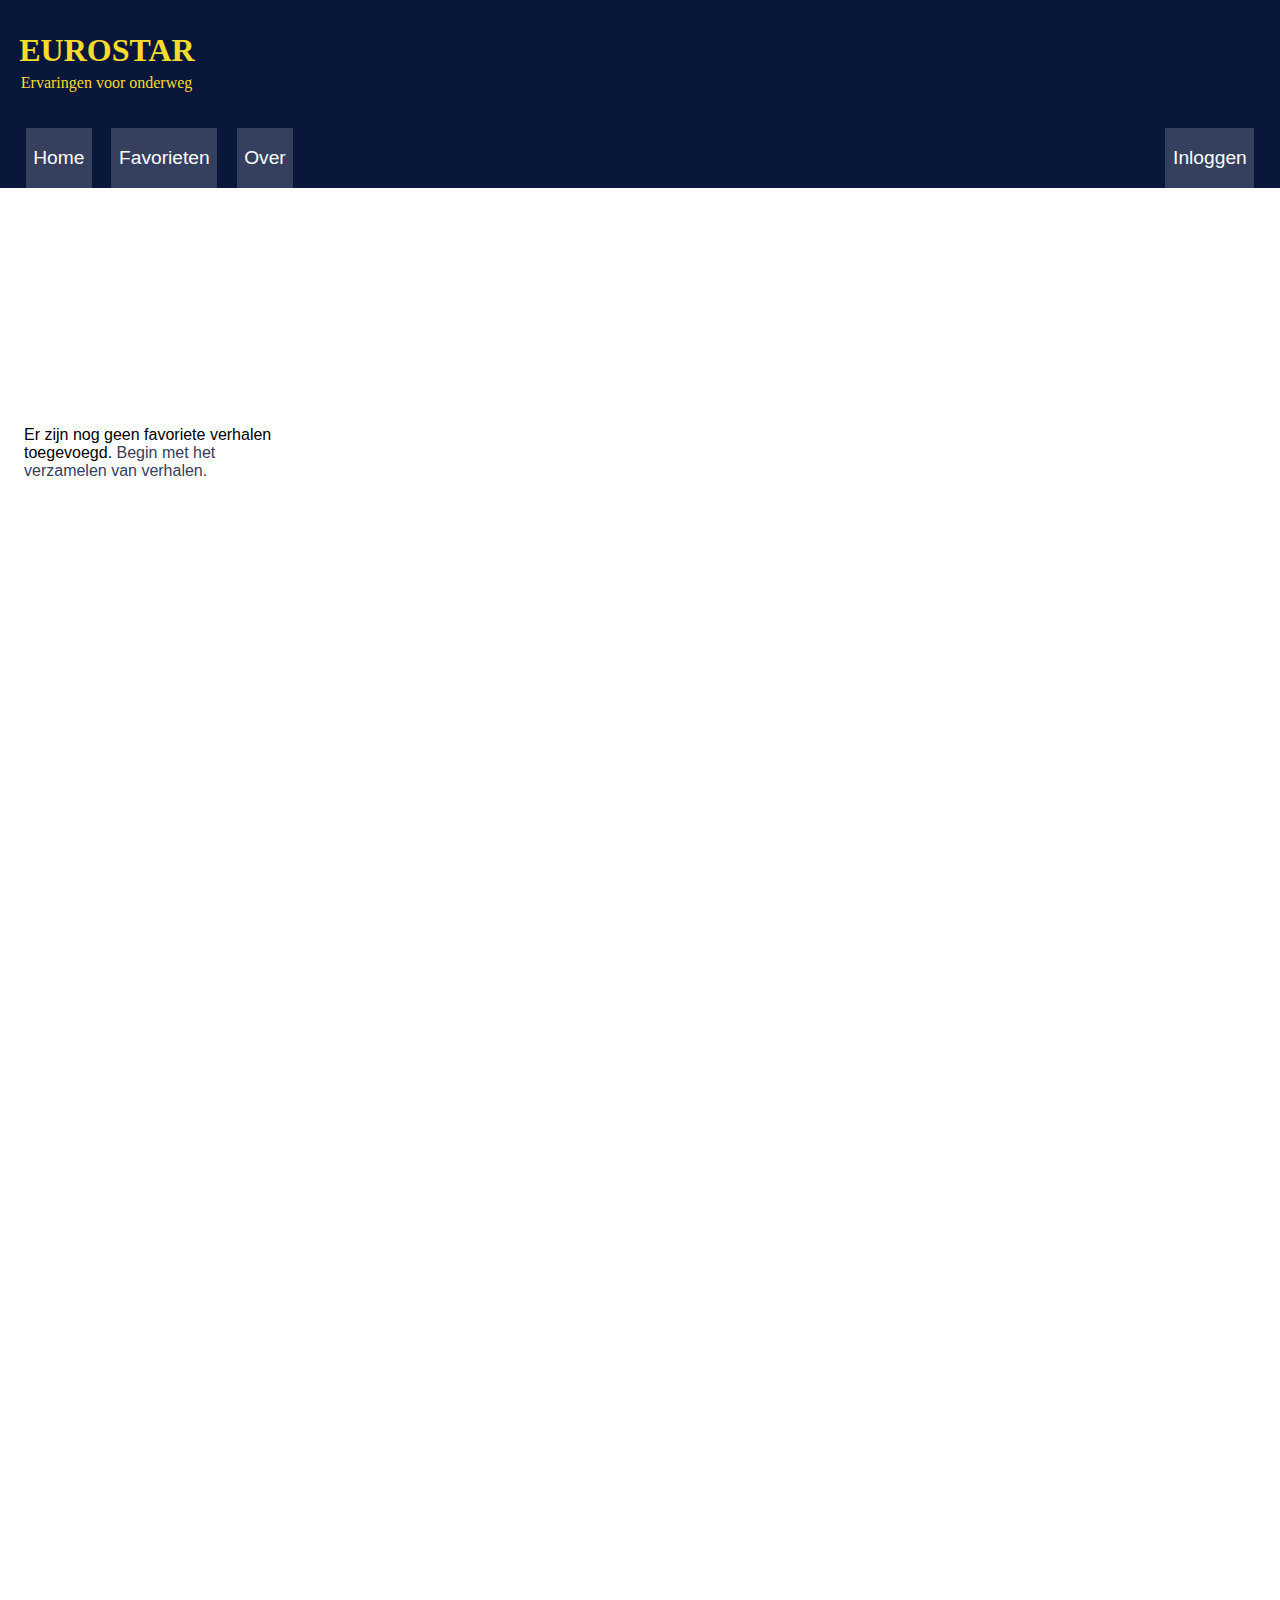
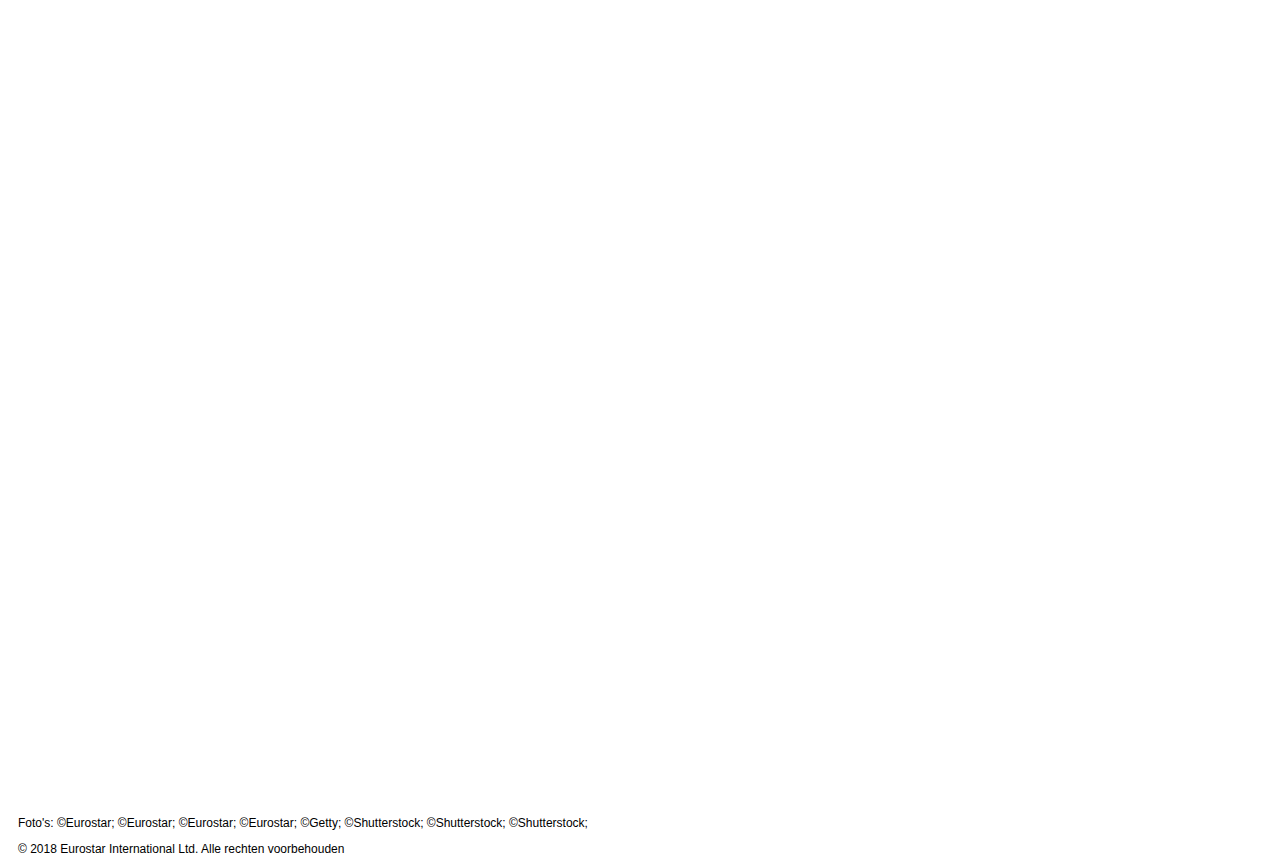
==== favorieten.html @ de2d605c "Add files via upload" ====
<!DOCTYPE html>
<html>

<head>
    <title>99 Verhalen</title>
   <link rel="stylesheet" type="text/css" href="/style.css">
    <link rel="stylesheet" href="aspw-hv.ttf">
    <link rel="stylesheet" href="Relay-Regular.ttf">
    <link rel="stylesheet" href="Relay-Bold.ttf">
    <link href="https://fonts.googleapis.com/css?family=Noto+Sans+TC" rel="stylesheet">
    <meta name="viewport" content="width=device-width, initial-scale=1">
</head>

<body>
   <script src="script.js"></script>
    <header>
       
        <section>
          <h1>EUROSTAR</h1>
        <p>Ervaringen voor onderweg</p>
         <ul>
        <li>
            <a href="/">Home</a>
        </li>
          <li>
            <a href="/">Favorieten</a>
        </li>
          <li>
            <a href="/">Over</a>
        </li>
          <li>
            <a href="/">Inloggen</a>
        </li>
    </ul>
        </section>
    
    </header>
    <section>
        <h2>Uw Favorieten</h2>
        <section>
       <p>Er zijn nog geen favoriete verhalen toegevoegd.
      <a href="/index.html">Begin met het verzamelen van verhalen.</a></p> 
       </section>

    <footer>
  <p>Foto's: ©Eurostar; ©Eurostar; ©Eurostar; ©Eurostar; ©Getty; ©Shutterstock; ©Shutterstock; ©Shutterstock;</p>  
 <p>     © 2018 Eurostar International Ltd. Alle rechten voorbehouden</p>  
</footer>


</body>

</html>
---- style.css ----
body,
html {
    margin: 0;
    padding: 0;
}

main {
    display: grid;
    grid-template-columns: 100%;
    margin-left: 2.18em;
    margin-right: 2.18em;

}

a {
    text-decoration: none;
    color: #34405e;
}

article {
    border: 1px;
    padding: 0, 625em;
    border-color: gainsboro;
    ;
    border-style: solid;

    margin-bottom: 1em;
    margin: 1em;

    border-radius: 5px;
    box-shadow: 0px 1px 5px gainsboro;
    transition: 0.7sec;
    min-width: 14em;
}

article img {
    height: 10em;
}

main button:nth-child(-n+2) {
    width: 9em;

}

img {
    width: 100%;
    object-fit: cover;
}

header {
    background-color: #09173b;
}

h1 {
    color: #f8db2d;
    font-family: "Aspect";

    padding-bottom: 1em;
    padding-top: 1em;
    text-align: center;
    transition: 0.7s;
    margin-top: 0;
}

h2 {
    font-family: 'Aspect', sans-serif;
    margin-left: 1em;
    color: white;
    background-image: url("https://cdn.aarp.net/content/dam/aarp/money/budgeting_savings/2016/04/1140-yeager-sell-your-used-books.imgcache.rev6feda141288df73e8fd100822bb375ea.jpg");
    padding: 1.25em;
    padding-top: 2.5em;
    padding-bottom: 2.5em;
    margin: 0;
    font-size: 2.25em;
}



body section:nth-child(2) h2 {
    padding: 0.75em;
    padding-top: 2.5em;
    padding-bottom: 3em;
    background-image: url("https://cdn.aarp.net/content/dam/aarp/money/budgeting_savings/2016/04/1140-yeager-sell-your-used-books.imgcache.rev6feda141288df73e8fd100822bb375ea.jpg");
    background-size: 70%;
    color: white;
    height: 8, 25em;
}

h3 {
    font-family: "Pembroke-Medium", sans-serif;
    font-size: 1.5em;
    margin-left: 1em;
    font-weight: bolder;
}

button {
    background-color: #2eb6c8;
    padding-left: 1.875em;
    padding-right: 1.875em;
    padding-top: 1em;
    padding-bottom: 1em;
    margin-top: 2.25em;
    font-family: "Pembroke", sans-serif;
    color: white;
    font-size: 1em;
    border: none;
}



header p {
    color: #f8db2d;
    margin: auto;
    width: 14em;
    margin-top: -3em;
    font-family: 'Aspect-Light'
}

p {
    font-family: "Pembroke", sans-serif;
    width: 16.125em;
    margin-left: 1.5em;
}



article:hover {}

footer {
    font-size: 0.75em;
}

ul {
    display: flex;
    flex-direction: row;
    margin: auto;
    padding: 0;

}

li {
    margin: .5em;
    margin-bottom: 0;
    margin-top: 1em;
    background-color: #34405e;
    padding: 0.4em;
    padding-top: 0.75em;
    padding-bottom: 0.75em;
    list-style-type: none;
    transition: 4sec;
    /* border-top: solid 0.5em;
    border-color: #34405e; */
    font-size: 1.2em;
}

li a {
    text-decoration: none;
    font-family: "Pembroke", sans-serif;
    color: white;

}

li:hover {
    background-color: #525b75;
    /*
    border-top: solid 0.5em;
    border-color: #f8db2d; */
}



@media(min-width: 37.5em) and (max-width: 45.5em) {
    main {
        grid-template-columns: 50% 50%;
        margin-left: 4.12em;
        margin-right: 4.12em;
    }

    article:first-child {
        grid-column-start: 1;
        grid-column-end: 3;
    }

    li {
        padding-top: 1em;
        padding-bottom: 1em;
    }

    h1 {
        text-align: left;
        margin-left: 0.6em;
        margin-right: 0;
    }

    li:nth-of-type(4) {
        margin-left: auto;

    }

    ul {
        margin: 1em;
        margin-bottom: 0;
        max-width: 100%;
    }



    header p {
        margin-left: 1.3em;
    }
}


@media(min-width: 45.5em) {
    main {
        grid-template-columns: 33% 33% 33%;
        margin-left: 11.25em;
        margin-right: 11.25em;
    }

    li {
        padding-top: 1em;
        padding-bottom: 1em;
    }

    article:first-child {
        grid-column-start: 1;
        grid-column-end: 3;
    }

    li:nth-of-type(4) {
        margin-left: auto;

    }

    h1 {
        text-align: left;
        margin-left: 0.6em;
        margin-right: 0;
    }

    ul {
        margin: 1em;
        margin-bottom: 0;
        max-width: 100%;
    }

    header p {
        margin-left: 1.3em;
    }
}




footer p {
    width: 100%;
}



fieldset {
    padding: 1em;
    font-family: 'Pembroke', sans-serif;
    border: none;
    display: flex;
    flex-direction: column;
}

legend {
    font-family: "Aspect";
    font-weight: bold;

}

form button {
    margin: 0;

}


nav {
    display: flex;
    justify-content: space-between;
}

.rating {
    width: 2em;
    height: 2em;
    margin: 2em;

}

.rating:nth-child(3) {
    transform: rotate(180deg);
}

/*div {
    display: flex;
    align-items: stretch;
    margin: 1em;
    display: none;


}

div p {
    margin: 0;
    padding: 0.5em;
    font-family: "Pembroke", sans-serif;
    color: white;

}

div p:nth-child(1) {
    background-color: green;

}

div p:nth-child(2) {
    background-color: red;

    flex-shrink: 1;

}
*/
label {
    margin: 1em;

    font-family: "Pembroke", sans-serif;
    font-weight: bold;

}


section p:nth-child(n+3) {
    position: absolute;
}

section p:nth-child(0) {
    left: 4em;
}

section p:nth-child(1) {
    left: 7em;
    bottom: 4em;
}

section p:nth-child(2) {
    left: 2em;
    top: 40em;
}

section p:nth-child(3) {
    left: 15em;
    top: 57em;
}

section p:nth-child(4) {
    left: 10em;
    top: 70em;
}

section p:nth-child(5) {
    left: 1em;
    top: 85em
}

section p:nth-child(6) {
    left: 19em;
    top: 95em
}

section p:nth-child(7) {
    left: 10em;
    top: 120em
}



section article {
    position: relative;
    top: 120em;

}

form {
    display: flex;
    flex-direction: column;
    width: 20em;
    border-style: solid;
    padding: 1em;
    border-width: 0.09em;
    margin: auto;
    border-color: gainsboro;
    border-radius: 0.25em;
    margin-top: 0.875em;

}

form input {

    padding-left: 1.25em;
    padding-right: 1.25em;
    padding-bottom: 1em;
    padding-top: 1em;
    border-radius: 0.2em;
    border-color: #2eb6c8;
    border-width: 0.04em;
    background-color: #c1d4da;
    font-family: 'Pembroke', sans-serif;
    font-size: 1em;

    margin-bottom: 1em;
    margin-top: 1em;
}

footer {
    position: relative;
    top: 160em;
}

article footer {
    position: inherit;

}

section {
    margin: auto;
}

/* deze styling zorgt ervoor dat de indicator altijd fixed bovenaan de pagina staat */
.header {
    position: fixed;
    top: 0;
    z-index: 1;
    width: 100%;
    background-color: #faec48;
}

/* De container krijgt een donkerblauwe achterrond */
.progress-container {
    width: 100%;
    height: 8px;
    background: #34405e;
}

/* Hier krijgt de progress bar een gele kleur*/
.progress-bar {
    height: 8px;
    background: #faec48;
    width: 0%;
}

header button {
    background-color: transparent;
    position: absolute;
    top: 1em;
    right: 0;
    margin: 0;
}

object img {
    width: 1.5em;
}

form button:first-of-type{
 background-color: transparent;
    width: 0.75em;
     position: absolute;
   
    right: 3.5em;
    margin: 0;
}

form fieldset:first-of-type {
    margin-top: 1em;
}
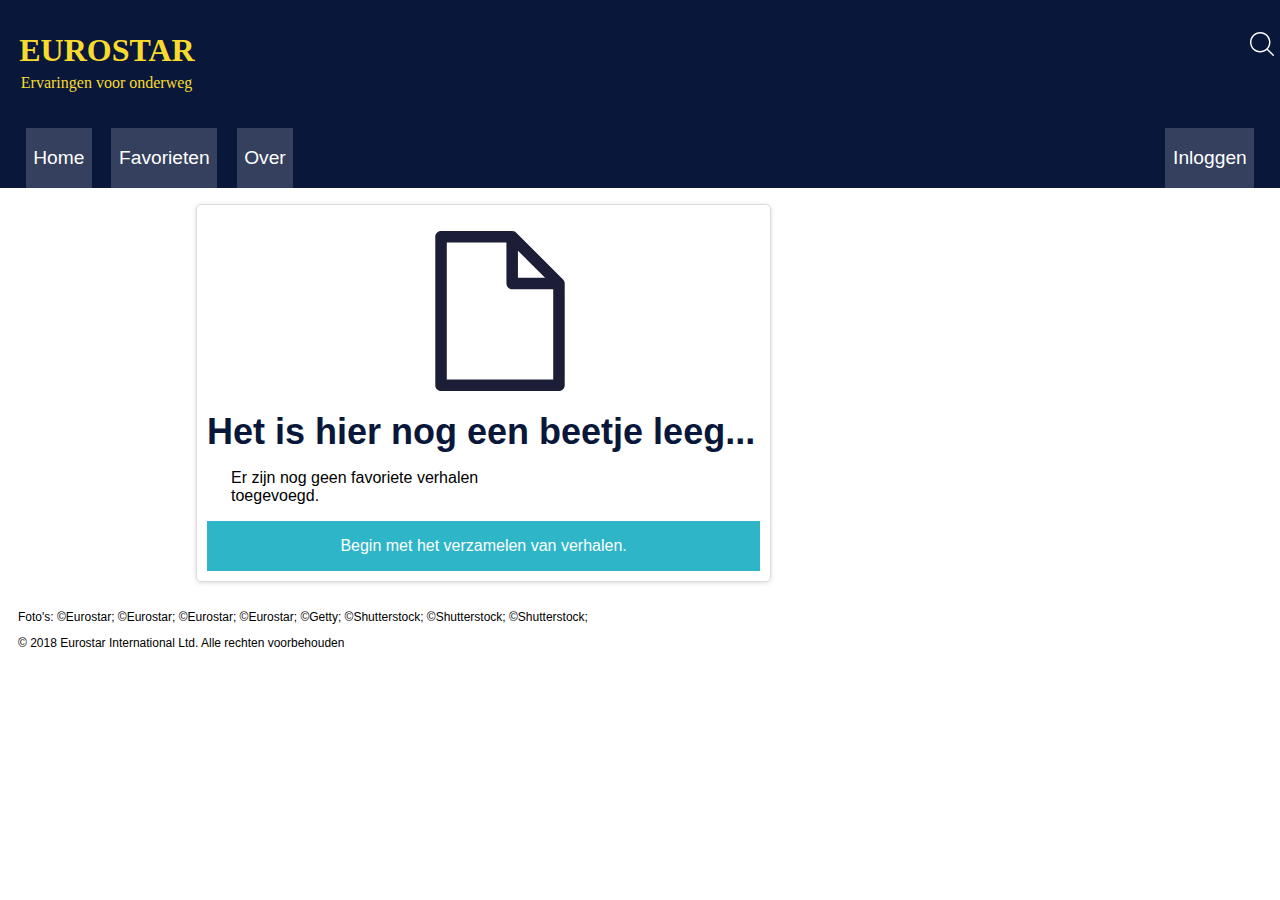
==== commit 12d4a17b: "Add files via upload" ====
--- a/favorieten.html
+++ b/favorieten.html
@@ -13,39 +13,52 @@
 
 <body>
    <script src="script.js"></script>
-    <header>
-       
-        <section>
-          <h1>EUROSTAR</h1>
+      <header>
+
+
+        <h1>EUROSTAR</h1>
         <p>Ervaringen voor onderweg</p>
-         <ul>
-        <li>
-            <a href="/">Home</a>
-        </li>
-          <li>
-            <a href="/">Favorieten</a>
-        </li>
-          <li>
-            <a href="/">Over</a>
-        </li>
-          <li>
-            <a href="/">Inloggen</a>
-        </li>
-    </ul>
-        </section>
-    
+        <!--<form>
+            <input type="text" placeholder="Zoeken..">
+        </form>-->
+        <nav>
+
+            <ul>
+                <li>
+                    <a href="index.html">Home</a>
+                </li>
+                <li>
+                    <a href="favorieten.html">Favorieten</a>
+                </li>
+                <li>
+                    <a href="over.html">Over</a>
+                </li>
+                <li>
+                    <a href="login.html">Inloggen</a>
+                </li>
+            </ul>
+        </nav>
+        <button>
+            <object data="your.svg" type="image/svg+xml">
+                <img src="/img/magnifying-glass.svg" />
+            </object>
+        </button>
     </header>
-    <section>
-        <h2>Uw Favorieten</h2>
-        <section>
+  <main>
+       <article>
+       <img class="svg" src="/img/blank-document.svg" alt="leeg">
+        <h2>Het is hier nog een beetje leeg...</h2>
        <p>Er zijn nog geen favoriete verhalen toegevoegd.
-      <a href="/index.html">Begin met het verzamelen van verhalen.</a></p> 
-       </section>
+      </p> 
+      <button><a href="/index.html">Begin met het verzamelen van verhalen.</a></button>
+      </article>
+      </main>
 
     <footer>
   <p>Foto's: ©Eurostar; ©Eurostar; ©Eurostar; ©Eurostar; ©Getty; ©Shutterstock; ©Shutterstock; ©Shutterstock;</p>  
  <p>     © 2018 Eurostar International Ltd. Alle rechten voorbehouden</p>  
 </footer>
+    
 
 
 </body>
--- a/style.css
+++ b/style.css
@@ -2,6 +2,12 @@
 html {
     margin: 0;
     padding: 0;
+  
+}
+
+.ratings {
+    max-width: 25em;
+    min-width: 20em;
 }
 
 main {
@@ -18,8 +24,8 @@
 }
 
 article {
-    border: 1px;
-    padding: 0, 625em;
+    border: 0.0625em;
+    padding: 0.625em;
     border-color: gainsboro;
     ;
     border-style: solid;
@@ -27,8 +33,8 @@
     margin-bottom: 1em;
     margin: 1em;
 
-    border-radius: 5px;
-    box-shadow: 0px 1px 5px gainsboro;
+    border-radius: 0.3125em;
+    box-shadow: 0em 0.0625em 0.3125em gainsboro;
     transition: 0.7sec;
     min-width: 14em;
 }
@@ -40,6 +46,18 @@
 main button:nth-child(-n+2) {
     width: 9em;
 
+}
+article h2 {
+    background: none;
+    color: dimgrey;
+    padding: 0.6em;
+    
+}
+
+article button {
+    margin: auto;
+width: 100%;
+    align-content: center;
 }
 
 img {
@@ -104,6 +122,8 @@
     color: white;
     font-size: 1em;
     border: none;
+
+    
 }
 
 
@@ -160,6 +180,15 @@
 
 }
 
+.verhaal{
+    content:url("/img/viewportsArtboard%203.jpg");
+      width: 100%;
+} 
+
+button a {
+     text-decoration: none;
+    color: white;
+}
 li:hover {
     background-color: #525b75;
     /*
@@ -167,9 +196,27 @@
     border-color: #f8db2d; */
 }
 
-
-
-@media(min-width: 37.5em) and (max-width: 45.5em) {
+@media(max-width: 37.5em) {
+    .verhaal{
+    width: 100%;
+    background-image: url("/img/Alzheimer%20Poster%20V2.jpg");
+} 
+    .filter {
+   
+    display: block; 
+}
+    form fieldset:first-of-type {
+    margin-top: 1.5em;
+}
+    
+    .verhaal{
+    content:url("/img/viewportsArtboard%205.jpg");
+          width: 100%;
+} 
+    
+}
+
+@media(min-width: 37.5em) and (max-width: 50em) {
     main {
         grid-template-columns: 50% 50%;
         margin-left: 4.12em;
@@ -202,16 +249,41 @@
         margin-bottom: 0;
         max-width: 100%;
     }
-
-
-
-    header p {
-        margin-left: 1.3em;
-    }
-}
-
-
-@media(min-width: 45.5em) {
+ form fieldset:nth-child(3) {
+    margin-left: 1.5em;
+}
+ 
+
+  
+    
+    h4:first-of-type { 
+        display: none;
+        color: transparent;
+        font-size: 0;
+    }
+    
+ 
+    .verhaal{
+    content:url("/img/viewportsArtboard%204.jpg");
+          width: 100%;
+} 
+   
+  
+    
+    
+        .filter {
+    width: 90%;
+    display: grid;
+    grid-template-columns: 50% 50%;
+    
+}
+    
+ 
+}
+
+
+
+@media(min-width: 50em) {
     main {
         grid-template-columns: 33% 33% 33%;
         margin-left: 11.25em;
@@ -248,6 +320,25 @@
     header p {
         margin-left: 1.3em;
     }
+    
+    h4:first-of-type { 
+        display: none;
+        color: transparent;
+        font-size: 0;
+    }
+    .verhaal{
+     content:url("/img/interatie%20animatie.gif");
+        width: 100%;
+} 
+    
+    .filter {
+    width: 90%;
+    display: grid;
+    grid-template-columns: 50% 50%;
+       
+    
+}
+
 }
 
 
@@ -275,12 +366,14 @@
 
 form button {
     margin: 0;
+    grid-column-start: 1;
+    grid-column-end: 3;
 
 }
 
 
 nav {
-    display: flex;
+   
     justify-content: space-between;
 }
 
@@ -289,6 +382,7 @@
     height: 2em;
     margin: 2em;
 
+   
 }
 
 .rating:nth-child(3) {
@@ -332,8 +426,29 @@
 
 }
 
-
-section p:nth-child(n+3) {
+section:first-of-type{
+      
+    margin: auto;
+    width: 100%;
+    display: grid;
+    align-self: center;
+   
+    grid-template-columns: repeat(6, 1fr);
+    grid-gap: 1em;
+   
+    
+}
+
+section button {
+    grid-column-start: 3;
+}
+
+section button:nth-child(2){
+    grid-column-start: 4; 
+}
+
+
+/* section p:nth-child(n+3) {
     position: absolute;
 }
 
@@ -383,7 +498,7 @@
     top: 120em;
 
 }
-
+*/
 form {
     display: flex;
     flex-direction: column;
@@ -415,10 +530,7 @@
     margin-top: 1em;
 }
 
-footer {
-    position: relative;
-    top: 160em;
-}
+
 
 article footer {
     position: inherit;
@@ -426,6 +538,7 @@
 }
 
 section {
+    
     margin: auto;
 }
 
@@ -441,13 +554,13 @@
 /* De container krijgt een donkerblauwe achterrond */
 .progress-container {
     width: 100%;
-    height: 8px;
+    height: 0.5em;
     background: #34405e;
 }
 
 /* Hier krijgt de progress bar een gele kleur*/
 .progress-bar {
-    height: 8px;
+    height: 0.5em;
     background: #faec48;
     width: 0%;
 }
@@ -462,7 +575,10 @@
 
 object img {
     width: 1.5em;
-}
+    position: absolute;
+}
+
+form {position: relative;}
 
 form button:first-of-type{
  background-color: transparent;
@@ -473,6 +589,22 @@
     margin: 0;
 }
 
-form fieldset:first-of-type {
-    margin-top: 1em;
-}
+main h2 {
+    padding: 0;
+    background: none;
+    color: #09173b;
+}
+
+h4 {
+    border-bottom: solid 0.5em;
+    color: #c1d4da;
+    width: 5em;
+    margin: auto;
+    margin-bottom: 2em;
+    
+}
+
+.svg {
+    object-fit: contain;
+    padding: 1em;
+}
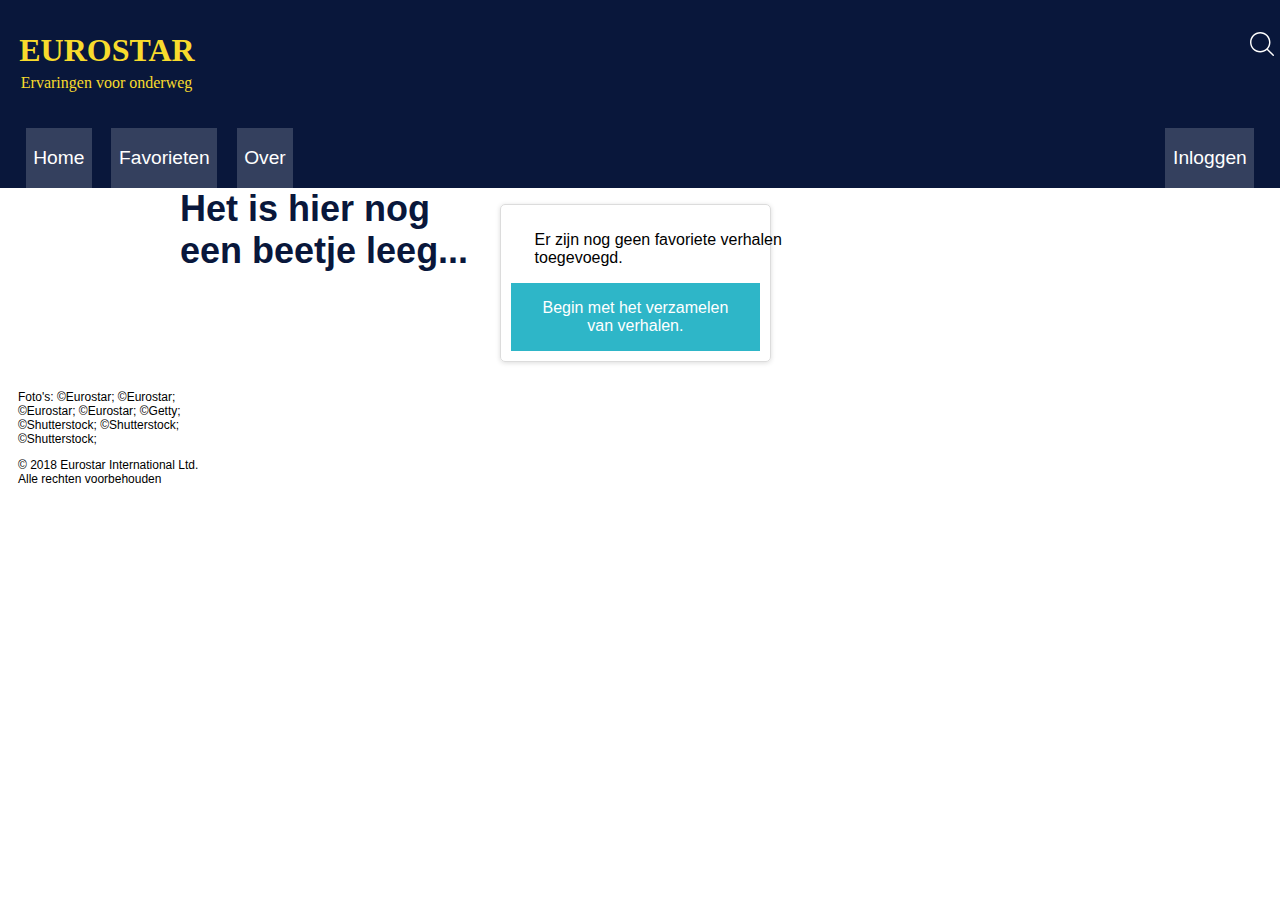
==== commit e148e021: "Add files via upload" ====
--- a/favorieten.html
+++ b/favorieten.html
@@ -45,13 +45,16 @@
         </button>
     </header>
   <main>
-       <article>
-       <img class="svg" src="/img/blank-document.svg" alt="leeg">
+      
+     
+       
         <h2>Het is hier nog een beetje leeg...</h2>
+        <article>
        <p>Er zijn nog geen favoriete verhalen toegevoegd.
       </p> 
-      <button><a href="/index.html">Begin met het verzamelen van verhalen.</a></button>
-      </article>
+      <button><a href="/index.html">Begin met het verzamelen van verhalen.</a></button></article>
+    
+      
       </main>
 
     <footer>
--- a/style.css
+++ b/style.css
@@ -5,9 +5,13 @@
   
 }
 
+
+
 .ratings {
     max-width: 25em;
     min-width: 20em;
+    min-height: 23em;
+  
 }
 
 main {
@@ -43,8 +47,9 @@
     height: 10em;
 }
 
-main button:nth-child(-n+2) {
+/* main button:nth-child(-n+2) {
     width: 9em;
+*/
 
 }
 article h2 {
@@ -294,6 +299,8 @@
         padding-top: 1em;
         padding-bottom: 1em;
     }
+    
+
 
     article:first-child {
         grid-column-start: 1;
@@ -329,7 +336,13 @@
     .verhaal{
      content:url("/img/interatie%20animatie.gif");
         width: 100%;
-} 
+        
+    } 
+
+
+    }
+
+
     
     .filter {
     width: 90%;
@@ -380,7 +393,7 @@
 .rating {
     width: 2em;
     height: 2em;
-    margin: 2em;
+    
 
    
 }
@@ -580,6 +593,7 @@
 
 form {position: relative;}
 
+
 form button:first-of-type{
  background-color: transparent;
     width: 0.75em;
@@ -608,3 +622,25 @@
     object-fit: contain;
     padding: 1em;
 }
+
+body section button {
+display: block;
+    margin-left: auto;
+    margin-right: auto;
+    
+}
+
+.thumbs {
+    width: 1em;
+   display: inline;
+    position: relative;
+    margin-left: 3em;
+    background: transparent; 
+}
+
+
+
+.balk {
+    object-fit: contain;
+}
+
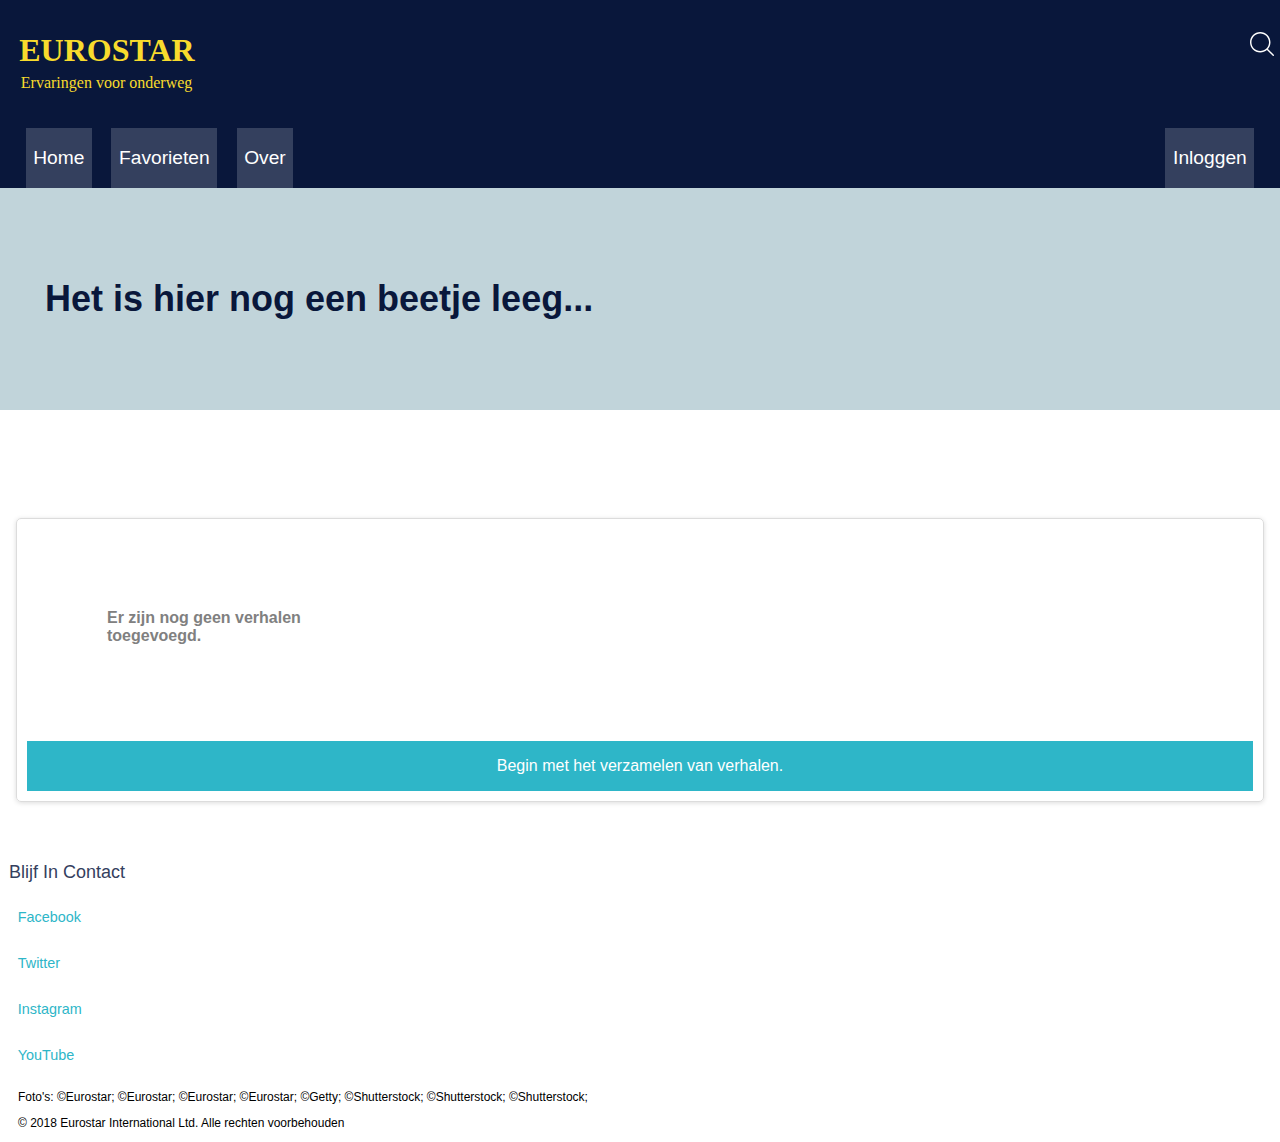
==== commit 20e506d8: "Add files via upload" ====
--- a/favorieten.html
+++ b/favorieten.html
@@ -44,23 +44,33 @@
             </object>
         </button>
     </header>
-  <main>
+    
+     <h2 class="empty">Het is hier nog een beetje leeg...</h2>
+
+      
+       
+       
+      <article>
+       <p class="emptyst">Er zijn nog geen verhalen toegevoegd.
+      </p>
+      
+    
+    
       
      
-       
-        <h2>Het is hier nog een beetje leeg...</h2>
-        <article>
-       <p>Er zijn nog geen favoriete verhalen toegevoegd.
-      </p> 
-      <button><a href="/index.html">Begin met het verzamelen van verhalen.</a></button></article>
-    
-      
-      </main>
-
-    <footer>
-  <p>Foto's: ©Eurostar; ©Eurostar; ©Eurostar; ©Eurostar; ©Getty; ©Shutterstock; ©Shutterstock; ©Shutterstock;</p>  
- <p>     © 2018 Eurostar International Ltd. Alle rechten voorbehouden</p>  
-</footer>
+  <button><a href="/index.html">Begin met het verzamelen van verhalen.</a></button>
+   </article>
+    <footer class="end">
+       <h5>Blijf In Contact</h5>
+       <ul class="contact">
+           <li><a href="">Facebook</a></li>
+            <li><a href="">Twitter</a></li>
+             <li><a href="">Instagram</a></li>
+              <li><a href="">YouTube</a></li>
+       </ul>
+        <p>Foto's: ©Eurostar; ©Eurostar; ©Eurostar; ©Eurostar; ©Getty; ©Shutterstock; ©Shutterstock; ©Shutterstock;</p>
+        <p> © 2018 Eurostar International Ltd. Alle rechten voorbehouden</p>
+    </footer>
     
 
 
--- a/style.css
+++ b/style.css
@@ -2,7 +2,7 @@
 html {
     margin: 0;
     padding: 0;
-  
+
 }
 
 
@@ -11,7 +11,7 @@
     max-width: 25em;
     min-width: 20em;
     min-height: 23em;
-  
+
 }
 
 main {
@@ -45,6 +45,7 @@
 
 article img {
     height: 10em;
+    
 }
 
 /* main button:nth-child(-n+2) {
@@ -52,16 +53,19 @@
 */
 
 }
+
 article h2 {
     background: none;
     color: dimgrey;
     padding: 0.6em;
-    
-}
+
+}
+
+
 
 article button {
     margin: auto;
-width: 100%;
+    width: 100%;
     align-content: center;
 }
 
@@ -114,6 +118,15 @@
     font-size: 1.5em;
     margin-left: 1em;
     font-weight: bolder;
+}
+
+h5 {
+    font-family: 'Pembroke', sans-serif;
+    font-size: 1.5em;
+    font-weight: 400;
+    color: #34405e;
+    margin: 0;
+    margin-left: 0.5em;
 }
 
 button {
@@ -128,7 +141,7 @@
     font-size: 1em;
     border: none;
 
-    
+
 }
 
 
@@ -153,6 +166,7 @@
 
 footer {
     font-size: 0.75em;
+
 }
 
 ul {
@@ -185,15 +199,16 @@
 
 }
 
-.verhaal{
-    content:url("/img/viewportsArtboard%203.jpg");
-      width: 100%;
-} 
+.verhaal {
+    content: url("/img/viewportsArtboard%203.jpg");
+    width: 100%;
+}
 
 button a {
-     text-decoration: none;
+    text-decoration: none;
     color: white;
 }
+
 li:hover {
     background-color: #525b75;
     /*
@@ -202,23 +217,26 @@
 }
 
 @media(max-width: 37.5em) {
-    .verhaal{
-    width: 100%;
-    background-image: url("/img/Alzheimer%20Poster%20V2.jpg");
-} 
+    .verhaal {
+        width: 100%;
+        background-image: url("/img/Alzheimer%20Poster%20V2.jpg");
+    }
+
     .filter {
-   
-    display: block; 
-}
+        grid-template-columns: 99%;
+
+        display: block;
+    }
+
     form fieldset:first-of-type {
-    margin-top: 1.5em;
-}
-    
-    .verhaal{
-    content:url("/img/viewportsArtboard%205.jpg");
-          width: 100%;
-} 
-    
+        margin-top: 1.5em;
+    }
+
+    .verhaal {
+        content: url("/img/viewportsArtboard%205.jpg");
+        width: 100%;
+    }
+
 }
 
 @media(min-width: 37.5em) and (max-width: 50em) {
@@ -228,6 +246,10 @@
         margin-right: 4.12em;
     }
 
+    header p {
+        margin-left: 1.3em;
+    }
+
     article:first-child {
         grid-column-start: 1;
         grid-column-end: 3;
@@ -254,36 +276,37 @@
         margin-bottom: 0;
         max-width: 100%;
     }
- form fieldset:nth-child(3) {
-    margin-left: 1.5em;
-}
- 
-
-  
-    
-    h4:first-of-type { 
+
+    form fieldset:nth-child(3) {
+        margin-left: 1.5em;
+    }
+
+
+
+
+    h4:first-of-type {
         display: none;
         color: transparent;
         font-size: 0;
     }
-    
- 
-    .verhaal{
-    content:url("/img/viewportsArtboard%204.jpg");
-          width: 100%;
-} 
-   
-  
-    
-    
-        .filter {
-    width: 90%;
-    display: grid;
-    grid-template-columns: 50% 50%;
-    
-}
-    
- 
+
+
+    .verhaal {
+        content: url("/img/viewportsArtboard%204.jpg");
+        width: 100%;
+    }
+
+
+
+
+    .filter {
+        width: 90%;
+        display: grid;
+        grid-template-columns: 50% 50%;
+
+    }
+
+
 }
 
 
@@ -299,7 +322,7 @@
         padding-top: 1em;
         padding-bottom: 1em;
     }
-    
+
 
 
     article:first-child {
@@ -327,32 +350,32 @@
     header p {
         margin-left: 1.3em;
     }
-    
-    h4:first-of-type { 
+
+    h4:first-of-type {
         display: none;
         color: transparent;
         font-size: 0;
     }
-    .verhaal{
-     content:url("/img/interatie%20animatie.gif");
+
+    .verhaal {
+        content: url("/img/interatie%20animatie.gif");
         width: 100%;
-        
-    } 
-
-
-    }
-
-
-    
+
+    }
+
     .filter {
-    width: 90%;
-    display: grid;
-    grid-template-columns: 50% 50%;
-       
-    
-}
-
-}
+        width: 90%;
+        display: grid;
+        grid-template-columns: 50% 50%;
+    }
+
+}
+
+
+
+
+
+
 
 
 
@@ -386,16 +409,16 @@
 
 
 nav {
-   
+
     justify-content: space-between;
 }
 
 .rating {
     width: 2em;
     height: 2em;
-    
-
-   
+
+
+
 }
 
 .rating:nth-child(3) {
@@ -439,25 +462,25 @@
 
 }
 
-section:first-of-type{
-      
+section:first-of-type {
+
     margin: auto;
     width: 100%;
     display: grid;
     align-self: center;
-   
+
     grid-template-columns: repeat(6, 1fr);
     grid-gap: 1em;
-   
-    
+
+
 }
 
 section button {
     grid-column-start: 3;
 }
 
-section button:nth-child(2){
-    grid-column-start: 4; 
+section button:nth-child(2) {
+    grid-column-start: 4;
 }
 
 
@@ -550,10 +573,7 @@
 
 }
 
-section {
-    
-    margin: auto;
-}
+
 
 /* deze styling zorgt ervoor dat de indicator altijd fixed bovenaan de pagina staat */
 .header {
@@ -591,14 +611,16 @@
     position: absolute;
 }
 
-form {position: relative;}
-
-
-form button:first-of-type{
- background-color: transparent;
+form {
+    position: relative;
+}
+
+
+form button:first-of-type {
+    background-color: transparent;
     width: 0.75em;
-     position: absolute;
-   
+    position: absolute;
+
     right: 3.5em;
     margin: 0;
 }
@@ -615,7 +637,7 @@
     width: 5em;
     margin: auto;
     margin-bottom: 2em;
-    
+
 }
 
 .svg {
@@ -624,23 +646,95 @@
 }
 
 body section button {
-display: block;
+    display: block;
     margin-left: auto;
     margin-right: auto;
-    
+
 }
 
 .thumbs {
     width: 1em;
-   display: inline;
+    display: inline;
     position: relative;
     margin-left: 3em;
-    background: transparent; 
-}
-
-
+    background: transparent;
+}
 
 .balk {
     object-fit: contain;
 }
 
+.login {
+    width: 15em;
+    margin: auto;
+}
+
+.help {
+    font-family: 'Pembroke', sans-serif;
+    margin: 0.5em;
+}
+
+.empty {
+    margin-bottom: 3em;
+
+    background-image: url("");
+    background-color: #c1d4da;
+    color: #09173b;
+}
+
+.contact {
+    display: flex;
+    flex-direction: column;
+
+}
+
+.contact li {
+    background: none;
+    margin: 0;
+
+}
+
+.contact li a {
+    color: #2eb6c8;
+}
+
+.contact li:nth-of-type(4) {
+    margin-left: 0;
+}
+
+.end {
+    margin-bottom: 0;
+    margin-top: 5em;
+}
+
+.expand input[type=search] {
+	width: 15px;
+	padding-left: 10px;
+	color: transparent;
+    cursor: pointer;
+   
+}
+    
+.expand input[type=search]:focus {
+	width: 130px;
+	padding-left: 32px;
+	color: #000;
+	background-color: #fff;
+	cursor: auto;
+}
+   
+.emptyst { padding: 1em;
+    margin: 4em;
+   font-weight: 700;
+    color: grey;
+    position: relative;
+    margin-bottom: 5em;
+    
+}
+  
+p img {
+    width: 1.5em;
+    height: 1.5em;
+  
+    object-fit: contain
+}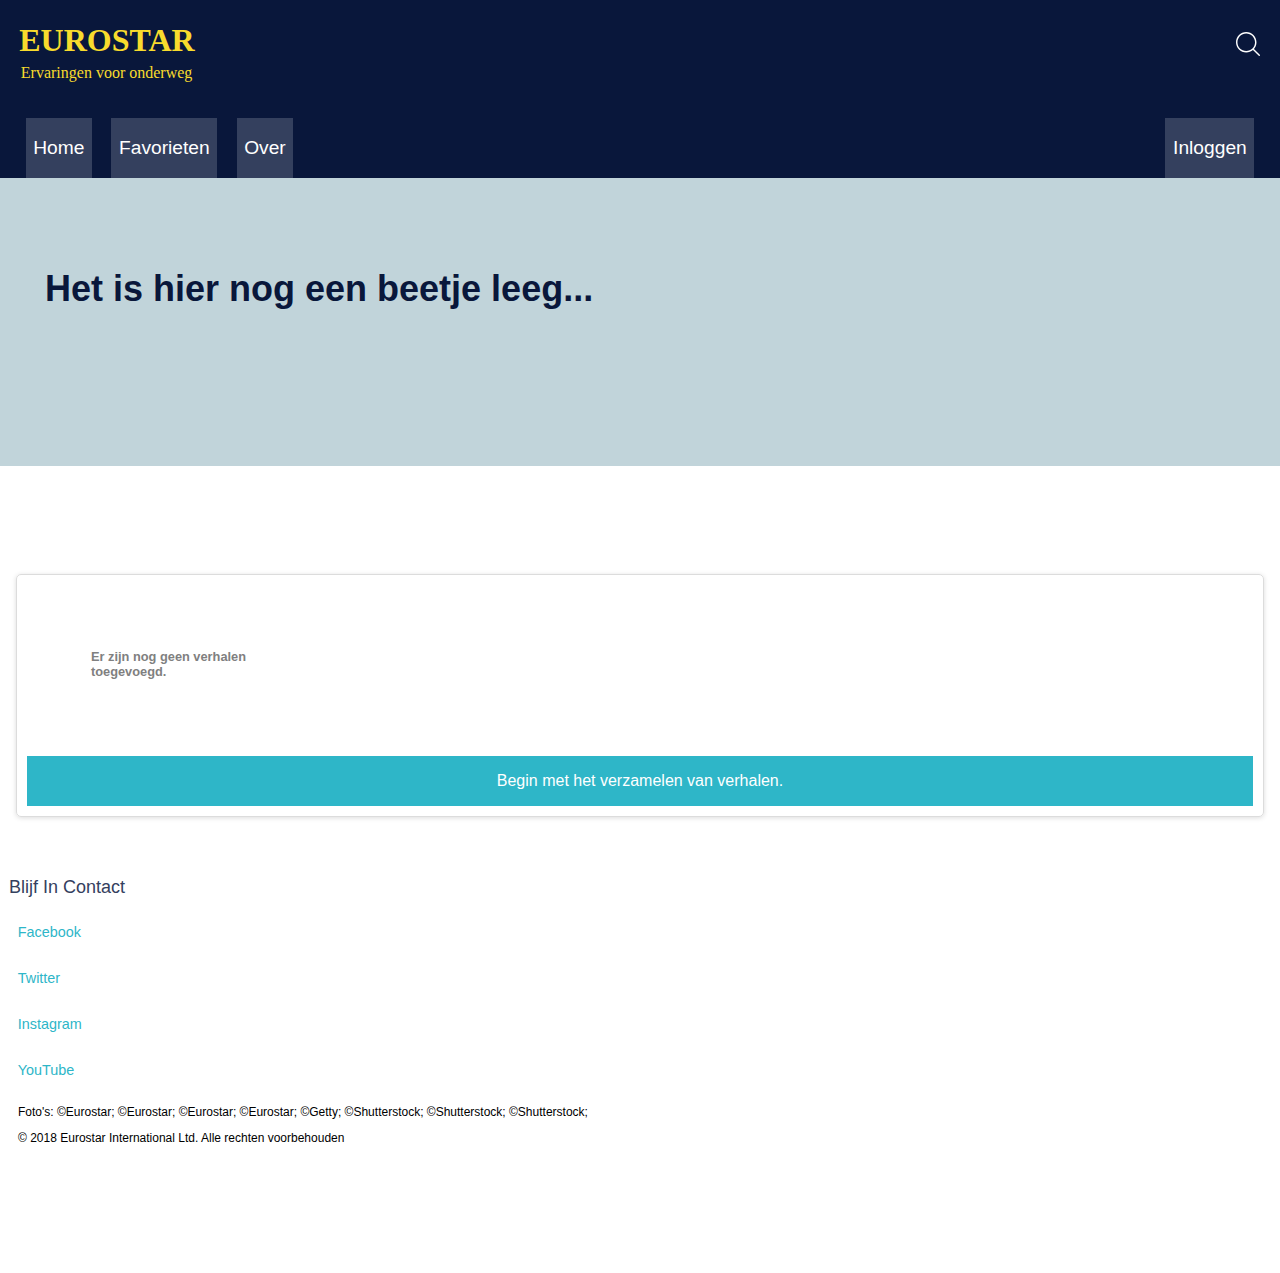
==== commit e44251e8: "Add files via upload" ====
--- a/favorieten.html
+++ b/favorieten.html
@@ -3,24 +3,29 @@
 
 <head>
     <title>99 Verhalen</title>
-   <link rel="stylesheet" type="text/css" href="/style.css">
-    <link rel="stylesheet" href="aspw-hv.ttf">
-    <link rel="stylesheet" href="Relay-Regular.ttf">
-    <link rel="stylesheet" href="Relay-Bold.ttf">
-    <link href="https://fonts.googleapis.com/css?family=Noto+Sans+TC" rel="stylesheet">
+    <link rel="stylesheet" type="text/css" href="style.css">
+    <link rel="stylesheet" href="fonts/aspw-hv.ttf">
+    <link rel="stylesheet" href="fonts/Relay-Regular.ttf">
+    <link rel="stylesheet" href="fonts/Relay-Bold.ttf">
+    <link rel="stylesheet" href="fonts/Pembroke-Regular.ttf">
+    <link rel="stylesheet" href="fonts/Pembroke-Medium.ttf">
+
     <meta name="viewport" content="width=device-width, initial-scale=1">
 </head>
 
 <body>
-   <script src="script.js"></script>
-      <header>
 
+    <header>
+    <section>
+ <form action="/index.html" class="show-search">
+      <input type="text" placeholder="Zoeken.." name="search">
+      <button type="submit"></button>
+        </form>
+        </section>
 
         <h1>EUROSTAR</h1>
         <p>Ervaringen voor onderweg</p>
-        <!--<form>
-            <input type="text" placeholder="Zoeken..">
-        </form>-->
+      
         <nav>
 
             <ul>
@@ -39,10 +44,14 @@
             </ul>
         </nav>
         <button>
+
             <object data="your.svg" type="image/svg+xml">
-                <img src="/img/magnifying-glass.svg" />
+                <img src="img/magnifying-glass.svg" />
             </object>
         </button>
+
+    
+
     </header>
     
      <h2 class="empty">Het is hier nog een beetje leeg...</h2>
@@ -75,5 +84,5 @@
 
 
 </body>
-
+<script src="script.js"></script>
 </html>
--- a/style.css
+++ b/style.css
@@ -19,8 +19,11 @@
     grid-template-columns: 100%;
     margin-left: 2.18em;
     margin-right: 2.18em;
-
-}
+     margin-left: auto;
+    margin-right: auto;
+    transition: 0.7s ease-out;
+}
+
 
 a {
     text-decoration: none;
@@ -31,16 +34,15 @@
     border: 0.0625em;
     padding: 0.625em;
     border-color: gainsboro;
-    ;
+    
     border-style: solid;
-
     margin-bottom: 1em;
     margin: 1em;
-
     border-radius: 0.3125em;
     box-shadow: 0em 0.0625em 0.3125em gainsboro;
-    transition: 0.7sec;
+    transition:  0.7sec ease-out;
     min-width: 14em;
+    
 }
 
 article img {
@@ -99,6 +101,7 @@
     padding-bottom: 2.5em;
     margin: 0;
     font-size: 2.25em;
+    min-height: 3em;
 }
 
 
@@ -116,7 +119,7 @@
 h3 {
     font-family: "Pembroke-Medium", sans-serif;
     font-size: 1.5em;
-    margin-left: 1em;
+    margin-left: 0.8em;
     font-weight: bolder;
 }
 
@@ -162,7 +165,10 @@
 
 
 
-article:hover {}
+article:hover {
+    transform: scale(1.04);
+}
+
 
 footer {
     font-size: 0.75em;
@@ -200,7 +206,7 @@
 }
 
 .verhaal {
-    content: url("/img/viewportsArtboard%203.jpg");
+    content: url("img/viewportsArtboard%203.jpg");
     width: 100%;
 }
 
@@ -216,10 +222,20 @@
     border-color: #f8db2d; */
 }
 
-@media(max-width: 37.5em) {
+input:invalid {
+    background-color: lightgray;
+}
+
+
+
+input:last-child {
+     background-color: #c1d4da;
+}
+
+@media(max-width: 42em) {
     .verhaal {
         width: 100%;
-        background-image: url("/img/Alzheimer%20Poster%20V2.jpg");
+        background-image: url("img/Alzheimer%20Poster%20V2.jpg");
     }
 
     .filter {
@@ -233,18 +249,29 @@
     }
 
     .verhaal {
-        content: url("/img/viewportsArtboard%205.jpg");
+        content: url("img/viewportsArtboard%205.jpg");
         width: 100%;
     }
-
-}
-
-@media(min-width: 37.5em) and (max-width: 50em) {
+    
+    .zoeken {
+    display: none;
+}
+    nav ul {
+justify-content: center;    
+    }
+    
+   
+}
+
+@media(min-width: 42em) and (max-width: 73em) {
     main {
         grid-template-columns: 50% 50%;
         margin-left: 4.12em;
         margin-right: 4.12em;
     }
+    .zoeken {
+    display: none;
+}
 
     header p {
         margin-left: 1.3em;
@@ -280,11 +307,13 @@
     form fieldset:nth-child(3) {
         margin-left: 1.5em;
     }
-
-
-
-
-    h4:first-of-type {
+    
+   
+
+
+
+
+   main div {
         display: none;
         color: transparent;
         font-size: 0;
@@ -292,7 +321,7 @@
 
 
     .verhaal {
-        content: url("/img/viewportsArtboard%204.jpg");
+        content: url("img/viewportsArtboard%204.jpg");
         width: 100%;
     }
 
@@ -311,19 +340,29 @@
 
 
 
-@media(min-width: 50em) {
+@media(min-width: 73em) {
     main {
         grid-template-columns: 33% 33% 33%;
         margin-left: 11.25em;
         margin-right: 11.25em;
     }
+    
+    .mag {
+        display: none;
+    }
 
     li {
         padding-top: 1em;
         padding-bottom: 1em;
     }
 
-
+.zoeken {
+    float: right;
+    position: absolute;
+    right: -0.5em;
+    top: -1em;
+    border: none;
+}
 
     article:first-child {
         grid-column-start: 1;
@@ -351,14 +390,14 @@
         margin-left: 1.3em;
     }
 
-    h4:first-of-type {
+    main div {
         display: none;
         color: transparent;
         font-size: 0;
     }
 
     .verhaal {
-        content: url("/img/interatie%20animatie.gif");
+        content: url("img/interatie%20animatie.gif");
         width: 100%;
 
     }
@@ -370,15 +409,6 @@
     }
 
 }
-
-
-
-
-
-
-
-
-
 
 footer p {
     width: 100%;
@@ -402,6 +432,7 @@
 
 form button {
     margin: 0;
+    width: 100%;
     grid-column-start: 1;
     grid-column-end: 3;
 
@@ -546,6 +577,7 @@
     border-color: gainsboro;
     border-radius: 0.25em;
     margin-top: 0.875em;
+    transition: 0.7sec;
 
 }
 
@@ -631,12 +663,8 @@
     color: #09173b;
 }
 
-h4 {
-    border-bottom: solid 0.5em;
-    color: #c1d4da;
-    width: 5em;
-    margin: auto;
-    margin-bottom: 2em;
+
+
 
 }
 
@@ -737,4 +765,86 @@
     height: 1.5em;
   
     object-fit: contain
-}+}
+
+
+
+main div {
+      border-bottom: solid 0.5em;
+    color: #c1d4da;
+    width: 15em;
+    margin: auto;
+    margin-bottom: 2em;
+}
+
+article p {
+    font-size: 0.8em;
+    
+}
+
+input {
+    margin: 0;
+    
+    
+}
+
+label {
+    margin-bottom: 0;
+}
+input:focus {
+     outline: none;
+    transform: scale(1.05);
+}
+
+
+header {
+    margin-top: -8em;
+    transition: margin 0.4s ease-out;
+}
+
+.show-search{
+    margin-top: 0em;
+}
+
+header > button {
+    width: 1em;
+    margin-right: 0.9em;;
+}
+
+button img {
+    object-fit:scale-down;
+}
+
+button:hover {
+    background-color: #c1d4da;
+}
+
+button:focus {
+    outline: none;
+}
+
+footer li:hover {
+    text-decoration: underline;
+}
+
+input:required:valid {
+    border-color: green;
+    background: url("img/tick-sign.svg") no-repeat 95% 50%;
+  background-size: 25px;
+}
+
+
+
+.show {
+    display: none;
+}
+
+.iets {
+    margin-top: 0;
+}
+
+header button:hover {
+    background-color: transparent;
+    transform: scale(1.04);
+}
+
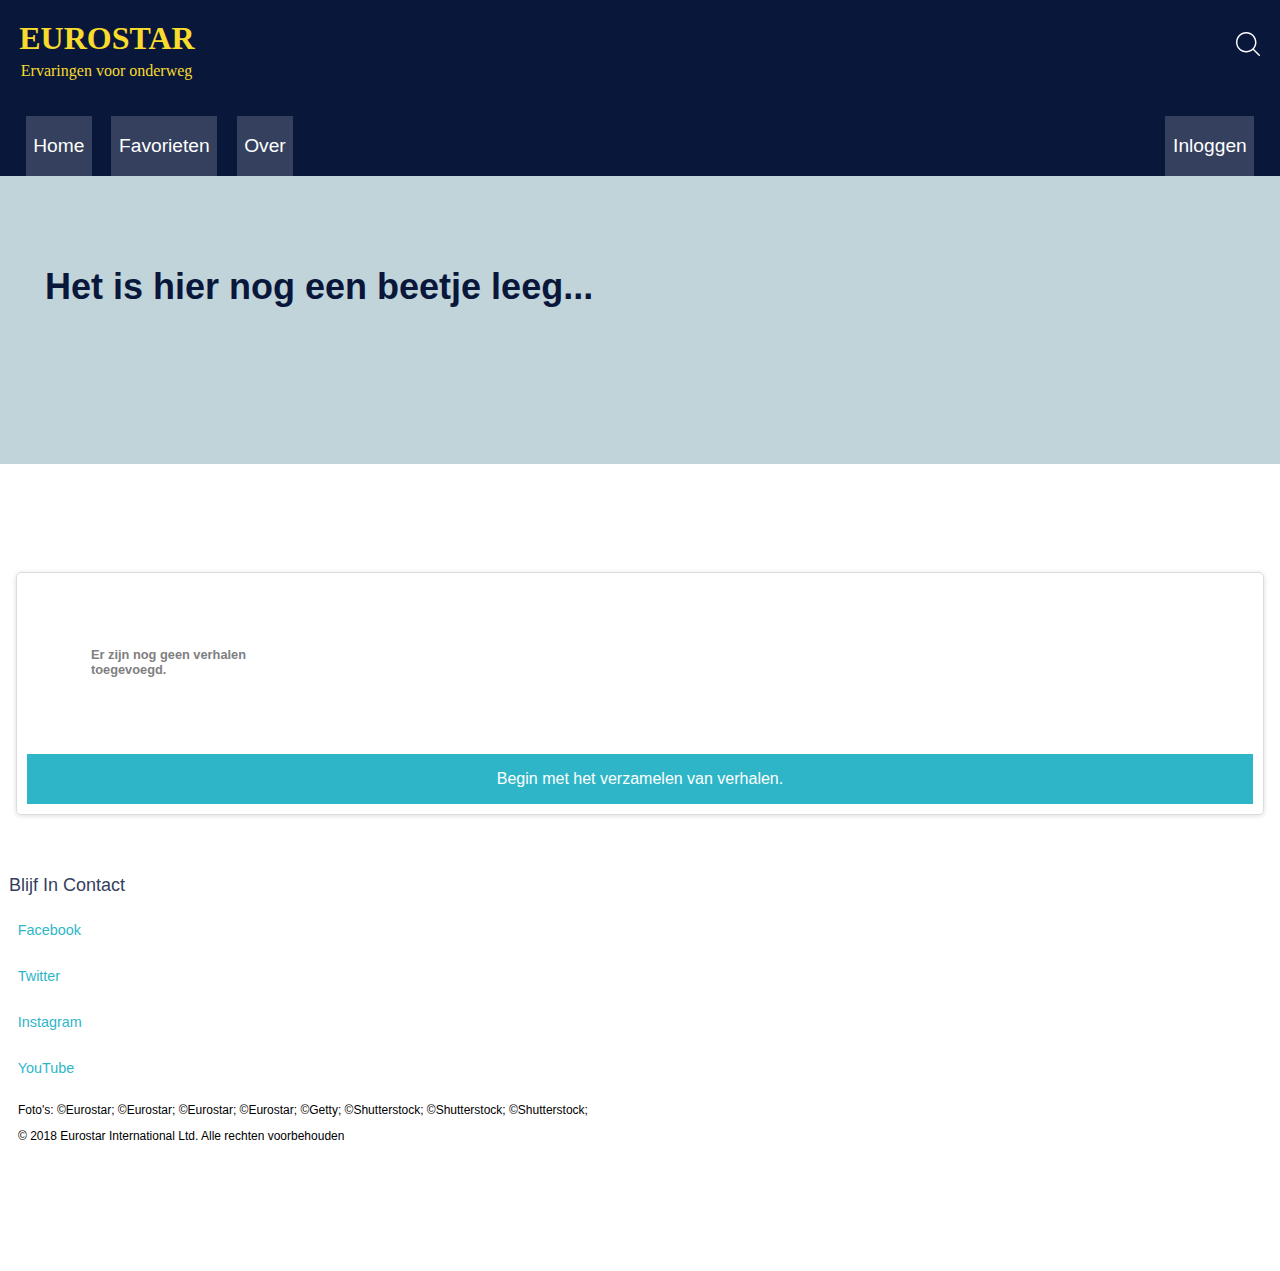
==== commit 4c2e3fea: "Add files via upload" ====
--- a/favorieten.html
+++ b/favorieten.html
@@ -69,14 +69,14 @@
      
   <button><a href="/index.html">Begin met het verzamelen van verhalen.</a></button>
    </article>
-    <footer class="end">
-       <h5>Blijf In Contact</h5>
-       <ul class="contact">
-           <li><a href="">Facebook</a></li>
+    <footer>
+        <h4>Blijf In Contact</h4>
+        <ul class="contact">
+            <li><a href="">Facebook</a></li>
             <li><a href="">Twitter</a></li>
-             <li><a href="">Instagram</a></li>
-              <li><a href="">YouTube</a></li>
-       </ul>
+            <li><a href="">Instagram</a></li>
+            <li><a href="">YouTube</a></li>
+        </ul>
         <p>Foto's: ©Eurostar; ©Eurostar; ©Eurostar; ©Eurostar; ©Getty; ©Shutterstock; ©Shutterstock; ©Shutterstock;</p>
         <p> © 2018 Eurostar International Ltd. Alle rechten voorbehouden</p>
     </footer>
--- a/style.css
+++ b/style.css
@@ -40,7 +40,7 @@
     margin: 1em;
     border-radius: 0.3125em;
     box-shadow: 0em 0.0625em 0.3125em gainsboro;
-    transition:  0.7sec ease-out;
+    transition: 0.3s ease-out;
     min-width: 14em;
     
 }
@@ -78,6 +78,7 @@
 
 header {
     background-color: #09173b;
+   
 }
 
 h1 {
@@ -123,7 +124,7 @@
     font-weight: bolder;
 }
 
-h5 {
+h4 {
     font-family: 'Pembroke', sans-serif;
     font-size: 1.5em;
     font-weight: 400;
@@ -143,6 +144,7 @@
     color: white;
     font-size: 1em;
     border: none;
+    transition: 0.3s;
 
 
 }
@@ -166,6 +168,7 @@
 
 
 article:hover {
+    transition: 0.3s ease-out;
     transform: scale(1.04);
 }
 
@@ -238,7 +241,7 @@
         background-image: url("img/Alzheimer%20Poster%20V2.jpg");
     }
 
-    .filter {
+    div form {
         grid-template-columns: 99%;
 
         display: block;
@@ -328,7 +331,7 @@
 
 
 
-    .filter {
+    div form {
         width: 90%;
         display: grid;
         grid-template-columns: 50% 50%;
@@ -402,11 +405,14 @@
 
     }
 
-    .filter {
+    div form {
         width: 90%;
         display: grid;
         grid-template-columns: 50% 50%;
     }
+    
+   
+ 
 
 }
 
@@ -514,58 +520,6 @@
     grid-column-start: 4;
 }
 
-
-/* section p:nth-child(n+3) {
-    position: absolute;
-}
-
-section p:nth-child(0) {
-    left: 4em;
-}
-
-section p:nth-child(1) {
-    left: 7em;
-    bottom: 4em;
-}
-
-section p:nth-child(2) {
-    left: 2em;
-    top: 40em;
-}
-
-section p:nth-child(3) {
-    left: 15em;
-    top: 57em;
-}
-
-section p:nth-child(4) {
-    left: 10em;
-    top: 70em;
-}
-
-section p:nth-child(5) {
-    left: 1em;
-    top: 85em
-}
-
-section p:nth-child(6) {
-    left: 19em;
-    top: 95em
-}
-
-section p:nth-child(7) {
-    left: 10em;
-    top: 120em
-}
-
-
-
-section article {
-    position: relative;
-    top: 120em;
-
-}
-*/
 form {
     display: flex;
     flex-direction: column;
@@ -577,7 +531,8 @@
     border-color: gainsboro;
     border-radius: 0.25em;
     margin-top: 0.875em;
-    transition: 0.7sec;
+    transition: 0.7sec ease-out;
+    
 
 }
 
@@ -593,7 +548,7 @@
     background-color: #c1d4da;
     font-family: 'Pembroke', sans-serif;
     font-size: 1em;
-
+    
     margin-bottom: 1em;
     margin-top: 1em;
 }
@@ -692,12 +647,12 @@
     object-fit: contain;
 }
 
-.login {
+article form {
     width: 15em;
     margin: auto;
 }
 
-.help {
+form a {
     font-family: 'Pembroke', sans-serif;
     margin: 0.5em;
 }
@@ -710,27 +665,27 @@
     color: #09173b;
 }
 
-.contact {
+footer ul {
     display: flex;
     flex-direction: column;
 
 }
 
-.contact li {
+footer li {
     background: none;
     margin: 0;
 
 }
 
-.contact li a {
+footer li a {
     color: #2eb6c8;
 }
 
-.contact li:nth-of-type(4) {
+footer li:nth-of-type(4) {
     margin-left: 0;
 }
 
-.end {
+footer:last-of-type {
     margin-bottom: 0;
     margin-top: 5em;
 }
@@ -825,6 +780,7 @@
 
 footer li:hover {
     text-decoration: underline;
+    background-color: transparent;
 }
 
 input:required:valid {
@@ -839,6 +795,8 @@
     display: none;
 }
 
+
+
 .iets {
     margin-top: 0;
 }
@@ -848,3 +806,22 @@
     transform: scale(1.04);
 }
 
+section form {
+    border-style: none;
+    margin: 0;
+   
+}
+
+article div {
+    border-bottom: none;
+}
+
+form p {
+    margin: 0;
+    margin-left: 1.2em;
+}
+
+
+
+
+
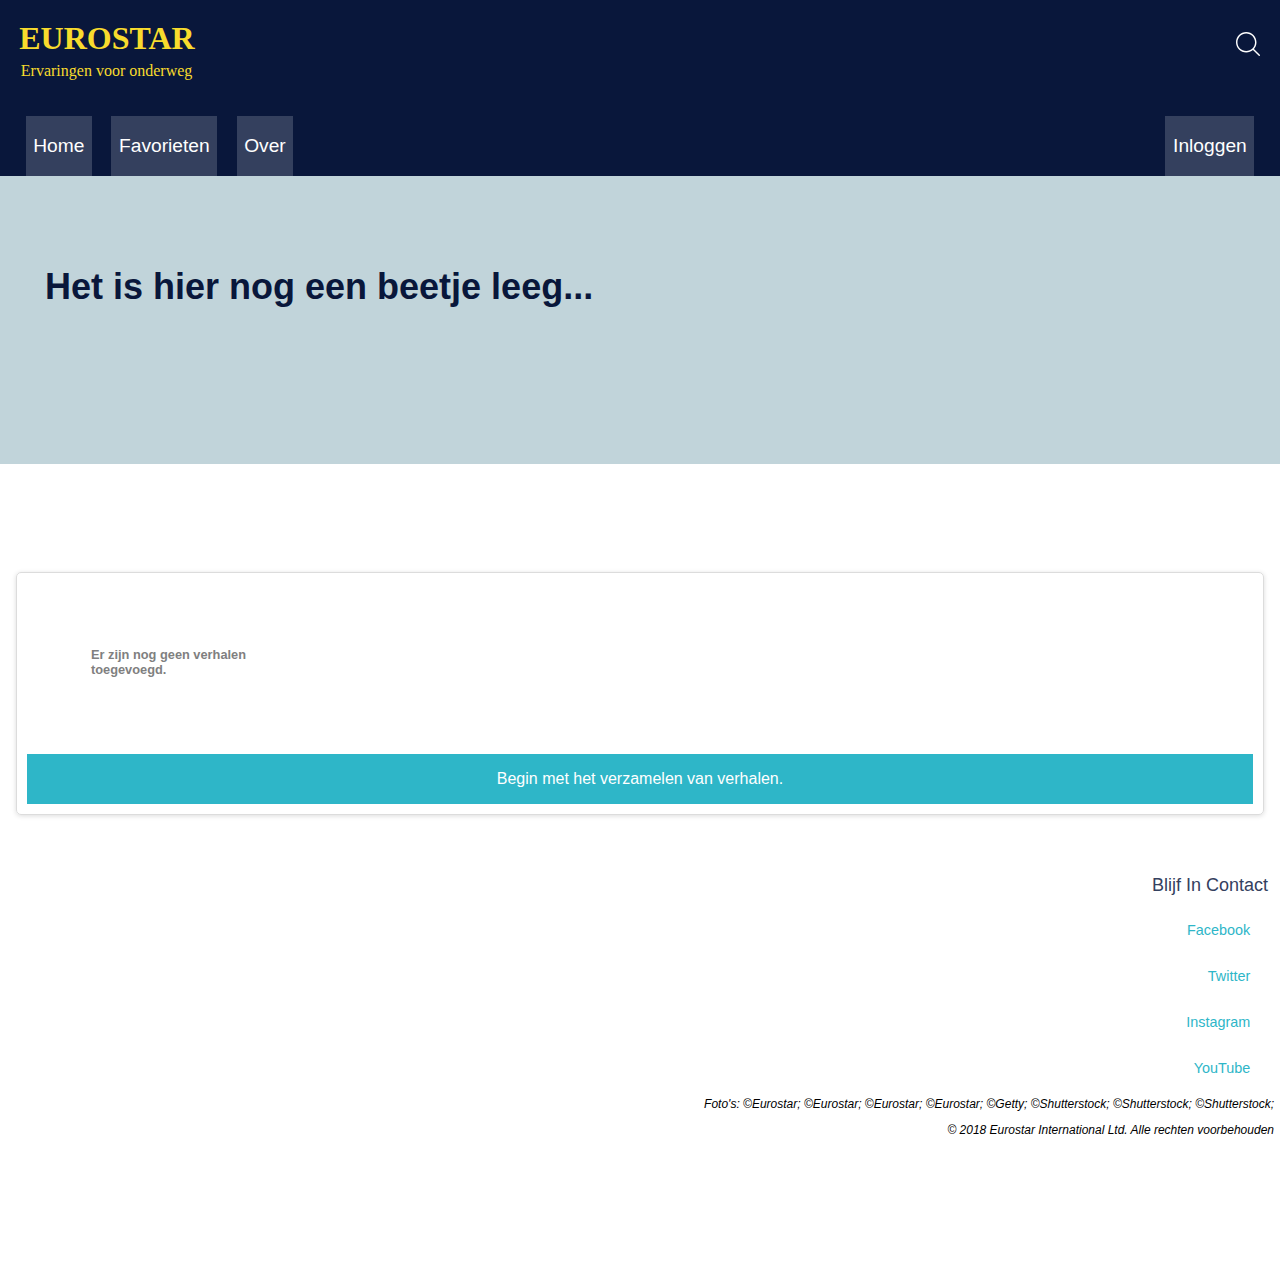
==== commit 6eee8085: "Add files via upload" ====
--- a/favorieten.html
+++ b/favorieten.html
@@ -69,6 +69,7 @@
      
   <button><a href="/index.html">Begin met het verzamelen van verhalen.</a></button>
    </article>
+   <div>
     <footer>
         <h4>Blijf In Contact</h4>
         <ul class="contact">
@@ -80,7 +81,7 @@
         <p>Foto's: ©Eurostar; ©Eurostar; ©Eurostar; ©Eurostar; ©Getty; ©Shutterstock; ©Shutterstock; ©Shutterstock;</p>
         <p> © 2018 Eurostar International Ltd. Alle rechten voorbehouden</p>
     </footer>
-    
+    </div>
 
 
 </body>
--- a/style.css
+++ b/style.css
@@ -48,12 +48,6 @@
 article img {
     height: 10em;
     
-}
-
-/* main button:nth-child(-n+2) {
-    width: 9em;
-*/
-
 }
 
 article h2 {
@@ -196,15 +190,18 @@
     padding-bottom: 0.75em;
     list-style-type: none;
     transition: 4sec;
+    
     /* border-top: solid 0.5em;
     border-color: #34405e; */
     font-size: 1.2em;
+    
 }
 
 li a {
     text-decoration: none;
     font-family: "Pembroke", sans-serif;
     color: white;
+    
 
 }
 
@@ -233,6 +230,12 @@
 
 input:last-child {
      background-color: #c1d4da;
+    
+}
+
+iput[type='submit']:hover {
+    background-color: #525b75;
+    color: white;
 }
 
 @media(max-width: 42em) {
@@ -471,25 +474,7 @@
 
 }
 
-div p {
-    margin: 0;
-    padding: 0.5em;
-    font-family: "Pembroke", sans-serif;
-    color: white;
-
-}
-
-div p:nth-child(1) {
-    background-color: green;
-
-}
-
-div p:nth-child(2) {
-    background-color: red;
-
-    flex-shrink: 1;
-
-}
+
 */
 label {
     margin: 1em;
@@ -532,6 +517,7 @@
     border-radius: 0.25em;
     margin-top: 0.875em;
     transition: 0.7sec ease-out;
+   
     
 
 }
@@ -633,6 +619,7 @@
     margin-left: auto;
     margin-right: auto;
 
+
 }
 
 .thumbs {
@@ -668,6 +655,7 @@
 footer ul {
     display: flex;
     flex-direction: column;
+    
 
 }
 
@@ -793,6 +781,14 @@
 
 .show {
     display: none;
+    transition: 1s ease-out;
+}
+
+div p {
+    display: block;
+    font-size: 1em;
+    font-family: sans-serif;
+    font-style: italic;
 }
 
 
@@ -821,7 +817,59 @@
     margin-left: 1.2em;
 }
 
-
-
-
-
+article div {
+    display: block;
+}
+
+select {
+    border: 0;
+        font-family: Pembroke, "Helvetica Neue", Helvetica, Arial, sans-serif;
+   color: rgb(85, 86, 90);
+   background: white;
+   font-size: 1em;
+  
+   
+    border: solid 1px;
+    border-color: rgba(6, 24, 61, 0.8); 
+    padding-bottom: 1em;
+    padding-top: 0.5em;
+}
+
+select:focus {
+     outline: none;
+
+}
+
+footer h3 {
+    font-family: 'Pembroke', sans-serif;
+    font-size: 1.5em;
+    font-weight: 400;
+    color: #34405e;
+    margin: 0;
+    margin-left: 0.5em;
+
+}
+
+div p {
+    margin: auto;
+    padding: 0.5em;
+    font-family: "Pembroke", sans-serif;
+    color: black;
+}
+
+input:nth-child(9):invalid {
+    background-color: palevioletred;
+}
+
+div footer {
+ text-align: right;
+    margin: 1em;
+    
+}
+
+
+
+
+
+
+
